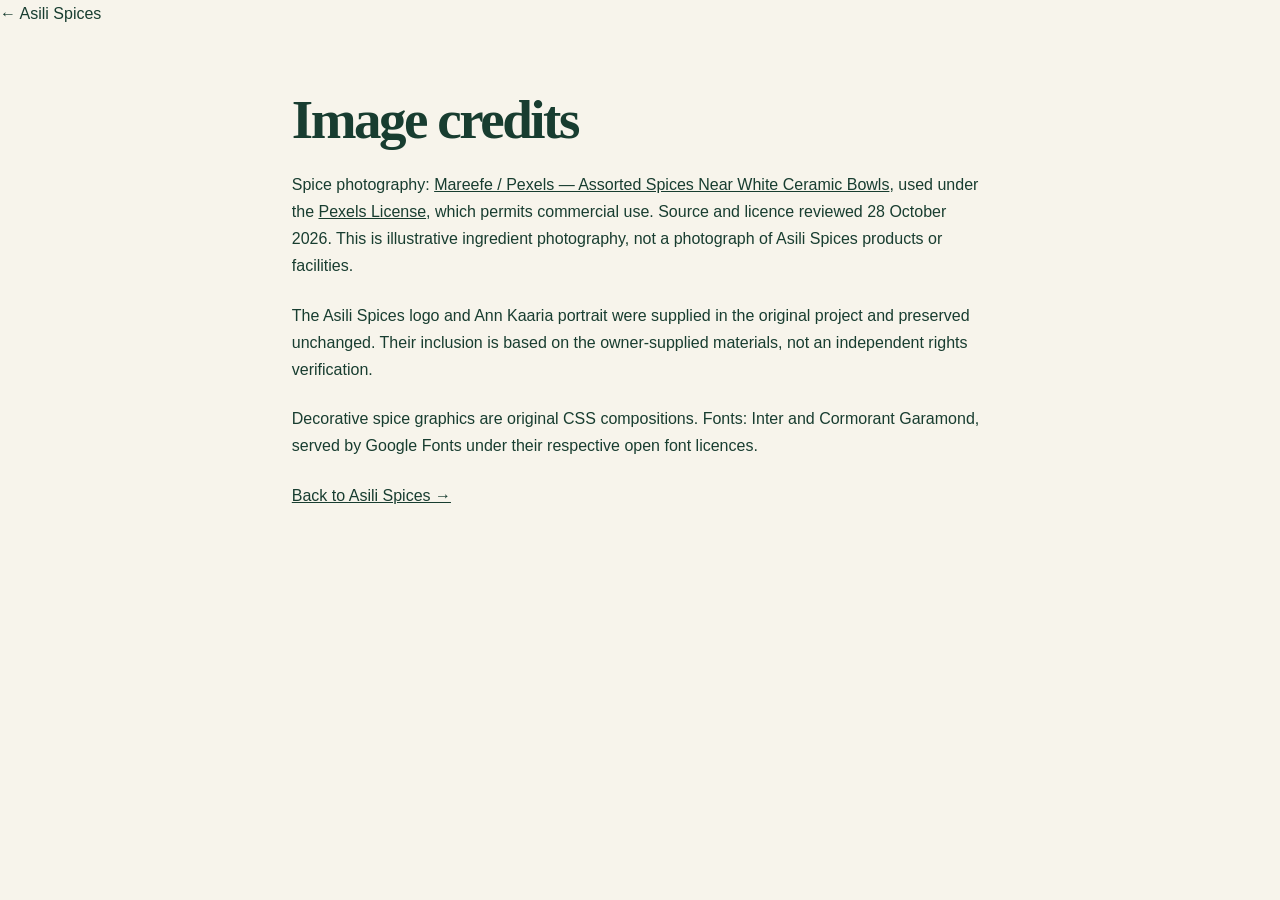
==== credits.html @ 0ffa88b9 "Add files via upload" ====
<!doctype html><html lang="en"><head><meta charset="utf-8"><meta name="viewport" content="width=device-width,initial-scale=1"><title>Image credits | Asili Spices</title><link rel="stylesheet" href="assets/css/style.css"></head><body><header><a class="brand" href="index.html">← Asili Spices</a></header><main class="section legal"><h1>Image credits</h1><p>Spice photography: <a href="https://www.pexels.com/photo/assorted-spices-near-white-ceramic-bowls-678414/">Mareefe / Pexels — Assorted Spices Near White Ceramic Bowls</a>, used under the <a href="https://www.pexels.com/license/">Pexels License</a>, which permits commercial use. Source and licence reviewed 28 October 2026. This is illustrative ingredient photography, not a photograph of Asili Spices products or facilities.</p><p>The Asili Spices logo and Ann Kaaria portrait were supplied in the original project and preserved unchanged. Their inclusion is based on the owner-supplied materials, not an independent rights verification.</p><p>Decorative spice graphics are original CSS compositions. Fonts: Inter and Cormorant Garamond, served by Google Fonts under their respective open font licences.</p><p><a href="index.html">Back to Asili Spices →</a></p></main></body></html>
---- assets/css/style.css ----
*{box-sizing:border-box}html{scroll-behavior:smooth;scroll-padding-top:100px}:root{--green:#183d30;--cream:#f7f4eb;--muted:#59665b;--line:#d3d7c9}body{margin:0;background:var(--cream);color:var(--green);font:16px/1.7 Inter,Arial,sans-serif}a{color:inherit;text-decoration:none}button,input,select,textarea{font:inherit}button{cursor:pointer}img{display:block;max-width:100%}h1,h2,h3,p{margin:0}h1,h2,h3{font-family:'Cormorant Garamond',Georgia,serif;font-weight:600;letter-spacing:-.045em;line-height:1.03}h1{font-size:clamp(60px,6.2vw,94px)}h2{font-size:clamp(40px,4.4vw,66px)}h3{font-size:31px}em{color:#8a582a;font-weight:600}p+p{margin-top:22px}a:focus-visible,button:focus-visible,input:focus-visible,select:focus-visible,textarea:focus-visible,summary:focus-visible{outline:3px solid #b56c24;outline-offset:5px}.container{width:86%;max-width:1320px;margin:auto}.section{padding:95px 0}.eyebrow{font-size:10px;letter-spacing:.18em;text-transform:uppercase;font-weight:700;margin-bottom:22px}.topbar{background:var(--green);color:var(--cream);font-size:10px;letter-spacing:.1em;padding:8px 0}.topbar-inner{display:flex;justify-content:space-between}.site-header{background:var(--cream);position:sticky;top:0;z-index:30;border-bottom:1px solid var(--line)}.nav-wrap{display:flex;align-items:center;justify-content:space-between;padding:13px 0}.brand{display:flex;gap:12px;align-items:center}.brand img{width:62px;height:62px;object-fit:contain;background:white}.brand strong{font:30px/1 Georgia;letter-spacing:.1em}.brand small{display:block;text-transform:uppercase;font-size:9px;letter-spacing:.4em}.main-nav{display:flex;align-items:center;gap:25px;font-size:12px;font-weight:600}.main-nav a:hover{text-decoration:underline;text-underline-offset:6px}.nav-cta,.btn{background:var(--green);color:white;border:1px solid var(--green);padding:15px 23px;display:inline-flex;align-items:center;justify-content:center;font-size:12px;font-weight:600;transition:background .2s,transform .2s}.nav-cta{padding:10px 18px}.btn:hover{background:#2e5742;transform:translateY(-2px)}.btn-ghost-light{background:transparent;color:var(--green);border:0;padding-left:0}.nav-toggle{display:none}.hero-grid{width:100%;max-width:none;display:grid;grid-template-columns:1fr 1fr}.hero-copy{padding:70px 12% 45px 14%}.hero-lead{font-size:15px;color:var(--muted);margin-top:25px;max-width:440px}.hero-actions{display:flex;gap:20px;align-items:center;margin-top:30px;flex-wrap:wrap}.trust-row{display:flex;gap:22px;font-size:10px;margin-top:50px;color:var(--muted)}.trust-row b{font:italic 20px Georgia;color:#9a6b34;margin-right:6px}.hero-visual{position:relative;min-height:660px;background:#312b22;overflow:hidden}.hero-spices{height:100%;width:100%;object-fit:cover;position:absolute;inset:0;object-position:55% center}.photo-label{position:absolute;bottom:30px;left:30px;color:white;font-size:9px;letter-spacing:.15em;background:#18241c88;padding:8px 12px}.seal{position:absolute;right:30px;top:30px;width:110px;height:110px;border-radius:50%;background:#dfb04e;display:flex;align-items:center;justify-content:center;text-align:center;font:11px/1.5 Arial;letter-spacing:.12em;transform:rotate(12deg)}.proof-strip{background:#e6b954;padding:23px 0}.proof-grid{display:grid;grid-template-columns:repeat(4,1fr);gap:30px}.proof-grid>div{display:flex;gap:12px;align-items:center}.proof-grid strong{font:25px Georgia}.proof-grid span{font-size:10px;max-width:140px;line-height:1.5}.split{display:grid;grid-template-columns:1fr 1fr;gap:90px}.story-copy{color:var(--muted)}.story-copy .lead{color:var(--green);font:25px/1.5 Georgia}.intro{background:#e8ecdf}.section-heading{max-width:720px}.section-heading.centered{max-width:none;text-align:left}.section-heading>p:last-child:not(.eyebrow){color:var(--muted);font-size:14px;max-width:650px;margin-top:25px}.discovery-tools{display:flex;justify-content:space-between;align-items:center;gap:25px;border-top:1px solid var(--line);margin-top:35px;padding-top:25px}.filters{display:flex;gap:8px;flex-wrap:wrap}.filters button{background:transparent;color:var(--green);border:1px solid var(--line);padding:9px 16px;border-radius:30px;font-size:11px}.filters button[aria-pressed=true]{background:var(--green);color:white;border-color:var(--green)}.discovery-tools>label{font-size:10px;display:flex;align-items:center;gap:10px}.discovery-tools input{width:165px;padding:8px;border:0;border-bottom:1px solid var(--green);background:transparent;color:var(--green)}#result-count{font-size:11px;color:var(--muted);margin:15px 0}.product-grid{display:grid;grid-template-columns:repeat(3,1fr);gap:35px 28px}.product-card{border-bottom:1px solid var(--line);padding-bottom:25px}.product-card[hidden]{display:none}.spice-art{height:180px;position:relative;display:grid;place-items:center;overflow:hidden}.spice-art span{font:150px/1 Georgia;transition:transform .5s}.product-card:hover .spice-art span{transform:rotate(15deg) scale(1.1)}.spice-art b{position:absolute;bottom:12px;right:16px;font:italic 23px Georgia;opacity:.7}.art-0{background:#e8c35b;color:#895619}.art-1{background:#c5c7b8;color:#333d30}.art-2{background:#b9573e;color:#f5ba75}.art-3{background:#bc9b70;color:#644229}.art-4{background:#b4754a;color:#56362b}.art-5{background:#b7c09a;color:#4c6240}.product-body{padding-top:24px}.product-body .eyebrow{font-size:9px;margin-bottom:10px}.product-body>p:not(.eyebrow){font-size:13px;color:var(--muted);margin-top:15px;min-height:100px}.spice-link{font-size:12px;font-weight:600;display:inline-block;margin-top:20px}.spice-link:hover{text-decoration:underline}.catalogue-cta{display:flex;justify-content:space-between;align-items:center;gap:35px;padding:35px 0;border-bottom:1px solid var(--line);margin-top:25px}.catalogue-cta small{display:block;font-size:12px;margin-bottom:10px}.catalogue-cta strong{font:26px Georgia}.catalogue-cta .btn{flex-shrink:0}.tips{display:grid;grid-template-columns:repeat(3,1fr);gap:45px;margin-top:40px}.tips article{border-top:1px solid var(--green);padding-top:20px}.tips span{font:italic 25px Georgia;color:#8a582a}.tips h3{margin:20px 0}.tips p{font-size:14px;color:var(--muted)}.kitchen{border-top:1px solid var(--line)}.storage{display:flex;align-items:center;gap:45px;padding:28px;background:#e8ecdf;margin-top:45px}.storage strong{font-size:13px;white-space:nowrap}.storage p{font-size:13px}.founder{background:#ece5d8}.founder-grid{display:grid;grid-template-columns:.85fr 1fr;gap:100px;align-items:center}.founder-photo{position:relative;max-width:440px}.founder-frame{padding:15px;border:1px solid #bcb5a5}.founder-frame img{width:100%;height:auto}.photo-badge{background:var(--green);color:white;padding:20px 25px;position:relative;margin:-20px 0 0 35px}.photo-badge span,.photo-badge small{display:block;font-size:10px}.photo-badge strong{font:28px Georgia}.founder-copy p:not(.eyebrow){margin-top:25px;color:var(--muted);font-size:14px}.founder-copy .lead{font-size:20px!important;color:var(--green)!important}.founder-signoff{margin-top:30px}.founder-signoff span,.founder-signoff small{display:block;font-size:10px;letter-spacing:.1em}.wholesale{background:var(--green);color:var(--cream)}.wholesale-wrap{display:grid;grid-template-columns:1fr auto;gap:30px 65px}.wholesale-wrap>div:first-child{max-width:750px}.wholesale h2 em{color:#e6b954}.wholesale p:not(.eyebrow){margin-top:25px;color:#d3ded2;font-size:14px}.wholesale-points{display:flex;flex-direction:column;gap:8px;justify-content:center;font-size:12px}.wholesale .btn{background:var(--cream);color:var(--green);justify-self:start}.faq .narrow{display:grid;grid-template-columns:1fr 1.3fr;gap:70px}.accordion details{border-bottom:1px solid var(--line);padding:20px 0}.accordion summary{cursor:pointer;font-size:14px;font-weight:600;list-style:none;display:flex;justify-content:space-between;gap:20px}.accordion summary:after{content:'+';font-size:20px}.accordion details[open] summary:after{content:'−'}.accordion p{font-size:13px;color:var(--muted);margin-top:18px}.contact{background:#e8ecdf}.contact-grid{display:grid;grid-template-columns:1fr 1fr;gap:80px}.contact-copy>p:not(.eyebrow){font-size:14px;color:var(--muted);margin-top:25px}.phone{font:26px Georgia;color:var(--green);border-bottom:1px solid var(--green)}.contact-highlights{display:flex;flex-direction:column;gap:8px;font-size:11px;margin-top:25px}.contact-card{display:flex;flex-direction:column;gap:18px}.contact-card label{display:flex;flex-direction:column;gap:7px;font-size:11px;font-weight:600}.contact-card input,.contact-card select,.contact-card textarea{width:100%;border:1px solid #b8c2b0;background:var(--cream);padding:12px;color:var(--green);min-height:48px;border-radius:0}.contact-card textarea{resize:vertical}.form-row{display:grid;grid-template-columns:1fr 1fr;gap:16px}.privacy-note{font-size:10px;color:var(--muted)}.footer{padding:45px 0 25px}.footer-main{display:flex;justify-content:space-between;align-items:center;gap:35px;padding-bottom:35px}.footer-brand{display:flex;gap:15px;align-items:center}.footer-brand img{width:65px;height:65px;object-fit:contain}.footer-brand strong,.footer-brand span,.footer-contact span{display:block}.footer-brand strong{font:25px Georgia}.footer-brand span,.footer-contact span{font-size:10px}.footer-contact a{font-size:14px}.footer-links{display:flex;gap:18px;font-size:11px}.footer-bottom{border-top:1px solid var(--line);padding-top:20px;display:flex;justify-content:space-between;font-size:10px;color:var(--muted)}.floating-wa{position:fixed;right:22px;bottom:22px;background:var(--green);color:white;border:1px solid #b6c5b0;padding:10px 18px;border-radius:40px;z-index:20;box-shadow:0 5px 20px #0002;font-size:11px;display:flex;gap:10px}.skip-link{position:absolute;top:-100px;left:10px;z-index:100;padding:15px;background:white}.skip-link:focus{top:10px}.legal{max-width:850px;margin:auto;padding:65px 6%;min-height:80vh}.legal h1{font-size:55px}.legal h2{font-size:30px;margin-top:35px}.legal p{margin-top:22px}.legal a{text-decoration:underline}@media(max-width:1050px){.main-nav{gap:15px}.hero-copy{padding:50px 9% 40px 14%}.hero-visual{min-height:600px}.discovery-tools{flex-direction:column;align-items:flex-start}.founder-grid{gap:50px}.section{padding:75px 0}.contact-grid{gap:40px}.product-body>p:not(.eyebrow){min-height:135px}.footer-links{flex-wrap:wrap}.proof-grid>div{display:block}.split{gap:45px}}@media(max-width:760px){.container{width:88%}.topbar{font-size:8px;letter-spacing:0}.brand img{width:48px;height:48px}.brand strong{font-size:25px}.nav-toggle{display:flex;flex-direction:column;gap:4px;background:transparent;border:1px solid var(--line);padding:12px}.nav-toggle span{display:block;width:21px;height:2px;background:var(--green)}.main-nav{display:none;position:absolute;top:100%;left:0;right:0;background:var(--cream);padding:25px 6%;align-items:stretch;border-bottom:1px solid var(--line)}.main-nav.open{display:flex;flex-direction:column;gap:20px}.hero-grid{grid-template-columns:1fr}.hero-copy{padding:45px 6% 35px}h1{font-size:64px}h2{font-size:46px}.hero-visual{min-height:0;height:350px}.hero-foot{margin-top:30px}.trust-row{margin-top:30px}.hero-actions{gap:10px}.hero-actions .btn{font-size:11px;padding:13px 18px}.proof-grid{grid-template-columns:repeat(4,1fr);gap:12px}.proof-grid strong{font-size:20px}.proof-grid span{display:none}.section{padding:60px 0}.split,.founder-grid,.contact-grid,.faq .narrow{grid-template-columns:1fr;gap:35px}.product-grid{grid-template-columns:repeat(2,1fr);gap:25px 16px}.spice-art{height:140px}.spice-art span{font-size:115px}.product-body>p:not(.eyebrow){min-height:0;font-size:12px}.product-body h3{font-size:29px}.spice-link{font-size:10px}.filters{gap:6px}.filters button{font-size:10px;padding:8px 12px}.catalogue-cta{display:block}.catalogue-cta .btn{margin-top:25px}.catalogue-cta strong{font-size:24px}.tips{grid-template-columns:1fr;gap:30px}.tips h3{margin:12px 0}.storage{display:block;padding:23px}.storage p{margin-top:15px}.founder-photo{max-width:360px}.wholesale-wrap{grid-template-columns:1fr}.wholesale-points{flex-direction:row;flex-wrap:wrap;justify-content:flex-start;gap:10px 20px}.footer-main{flex-wrap:wrap;align-items:flex-start}.footer-links{width:100%;order:3}.footer-bottom{gap:15px;flex-direction:column;padding-bottom:45px}.footer-bottom p+p{margin-top:0}.floating-wa{font-size:10px;bottom:15px;right:15px}.form-row{gap:10px}}@media(prefers-reduced-motion:reduce){html{scroll-behavior:auto}*,*:before,*:after{animation:none!important;transition:none!important}}@media(prefers-reduced-motion:no-preference){.hero-copy{animation:appear .8s ease-out}@keyframes appear{from{opacity:0;transform:translateY(15px)}to{opacity:1;transform:none}}}
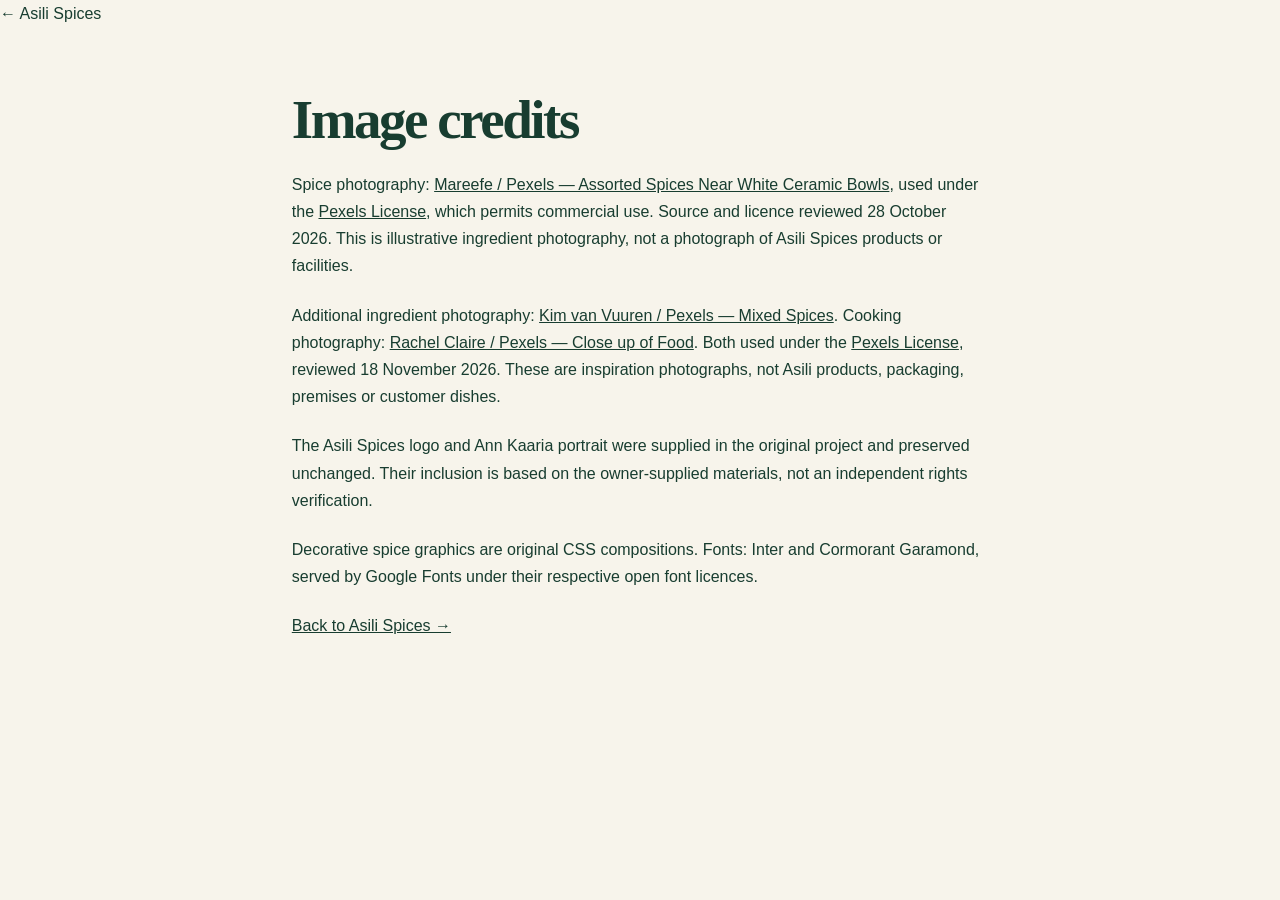
==== commit 7dbe776e: "Add files via upload" ====
--- a/credits.html
+++ b/credits.html
@@ -1 +1 @@
-<!doctype html><html lang="en"><head><meta charset="utf-8"><meta name="viewport" content="width=device-width,initial-scale=1"><title>Image credits | Asili Spices</title><link rel="stylesheet" href="assets/css/style.css"></head><body><header><a class="brand" href="index.html">← Asili Spices</a></header><main class="section legal"><h1>Image credits</h1><p>Spice photography: <a href="https://www.pexels.com/photo/assorted-spices-near-white-ceramic-bowls-678414/">Mareefe / Pexels — Assorted Spices Near White Ceramic Bowls</a>, used under the <a href="https://www.pexels.com/license/">Pexels License</a>, which permits commercial use. Source and licence reviewed 28 October 2026. This is illustrative ingredient photography, not a photograph of Asili Spices products or facilities.</p><p>The Asili Spices logo and Ann Kaaria portrait were supplied in the original project and preserved unchanged. Their inclusion is based on the owner-supplied materials, not an independent rights verification.</p><p>Decorative spice graphics are original CSS compositions. Fonts: Inter and Cormorant Garamond, served by Google Fonts under their respective open font licences.</p><p><a href="index.html">Back to Asili Spices →</a></p></main></body></html>+<!doctype html><html lang="en"><head><meta charset="utf-8"><meta name="viewport" content="width=device-width,initial-scale=1"><title>Image credits | Asili Spices</title><link rel="stylesheet" href="assets/css/style.css"></head><body><header><a class="brand" href="index.html">← Asili Spices</a></header><main class="section legal"><h1>Image credits</h1><p>Spice photography: <a href="https://www.pexels.com/photo/assorted-spices-near-white-ceramic-bowls-678414/">Mareefe / Pexels — Assorted Spices Near White Ceramic Bowls</a>, used under the <a href="https://www.pexels.com/license/">Pexels License</a>, which permits commercial use. Source and licence reviewed 28 October 2026. This is illustrative ingredient photography, not a photograph of Asili Spices products or facilities.</p><p>Additional ingredient photography: <a href="https://www.pexels.com/photo/mixed-spices-3040873/">Kim van Vuuren / Pexels — Mixed Spices</a>. Cooking photography: <a href="https://www.pexels.com/photo/close-up-of-food-5531297/">Rachel Claire / Pexels — Close up of Food</a>. Both used under the <a href="https://www.pexels.com/license/">Pexels License</a>, reviewed 18 November 2026. These are inspiration photographs, not Asili products, packaging, premises or customer dishes.</p><p>The Asili Spices logo and Ann Kaaria portrait were supplied in the original project and preserved unchanged. Their inclusion is based on the owner-supplied materials, not an independent rights verification.</p><p>Decorative spice graphics are original CSS compositions. Fonts: Inter and Cormorant Garamond, served by Google Fonts under their respective open font licences.</p><p><a href="index.html">Back to Asili Spices →</a></p></main></body></html>
